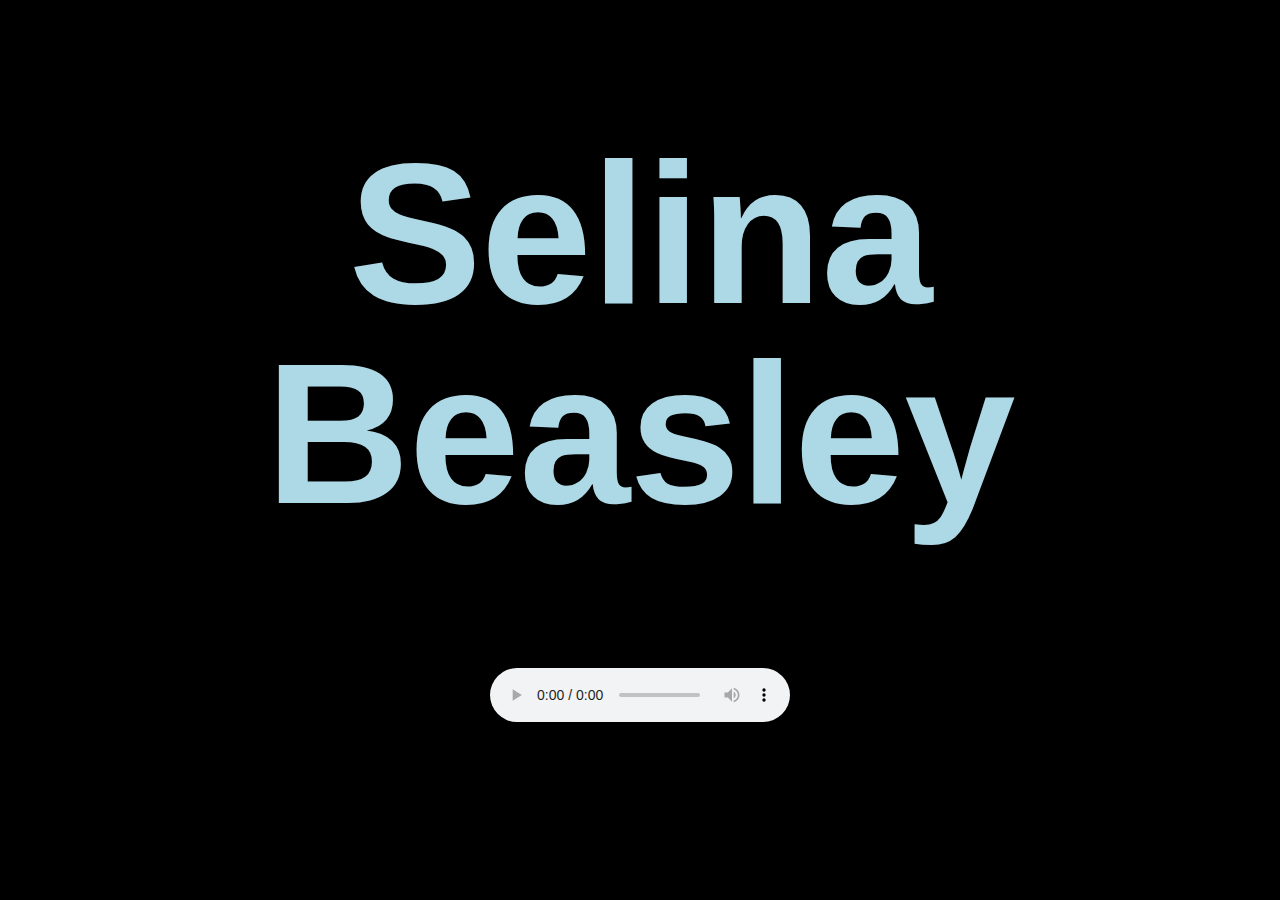
==== hw2.html @ 57cc2540 "update" ====
<!DOCTYPE html>
<html lang="en">
<head>
    <meta charset="UTF-8">
    <meta name="viewport" content="width=device-width, initial-scale=1.0">
    <meta http-equiv="X-UA-Compatible" content="ie=edge">
    <title>Selina Beasley</title>
    <link rel="stylesheet" href="css/reset.css">
    <link rel="stylesheet" href="css/hw2.css">
</head>
<body>
    <div>
        <h1>Selina Beasley</h1>
    </div>
    <div class="audio">
        <audio src="raygeorgia.mp3" controls></audio>
    </div>
    <section class="music">
        <p>MIAMI</p>
    </section>
</body>
</html>
---- css/hw2.css ----
/* colors to use, black, light blue, and white
Dilbert fan */

body {
    background-color: black; 
    cursor: "images/cursor.cur", auto;      
}

h1 {
    color: lightblue; 
    font-family: 'Helvetica Neue', sans-serif; 
    font-size: 200px; 
    font-weight: bold; 
    letter-spacing: -1px; 
    line-height: 1; 
    text-align: center; 
}

.audio {
    text-align: center;
}

.music [
    border-width: 2px; 
    border-style: solid;
    border-color: #0B30A4;
]
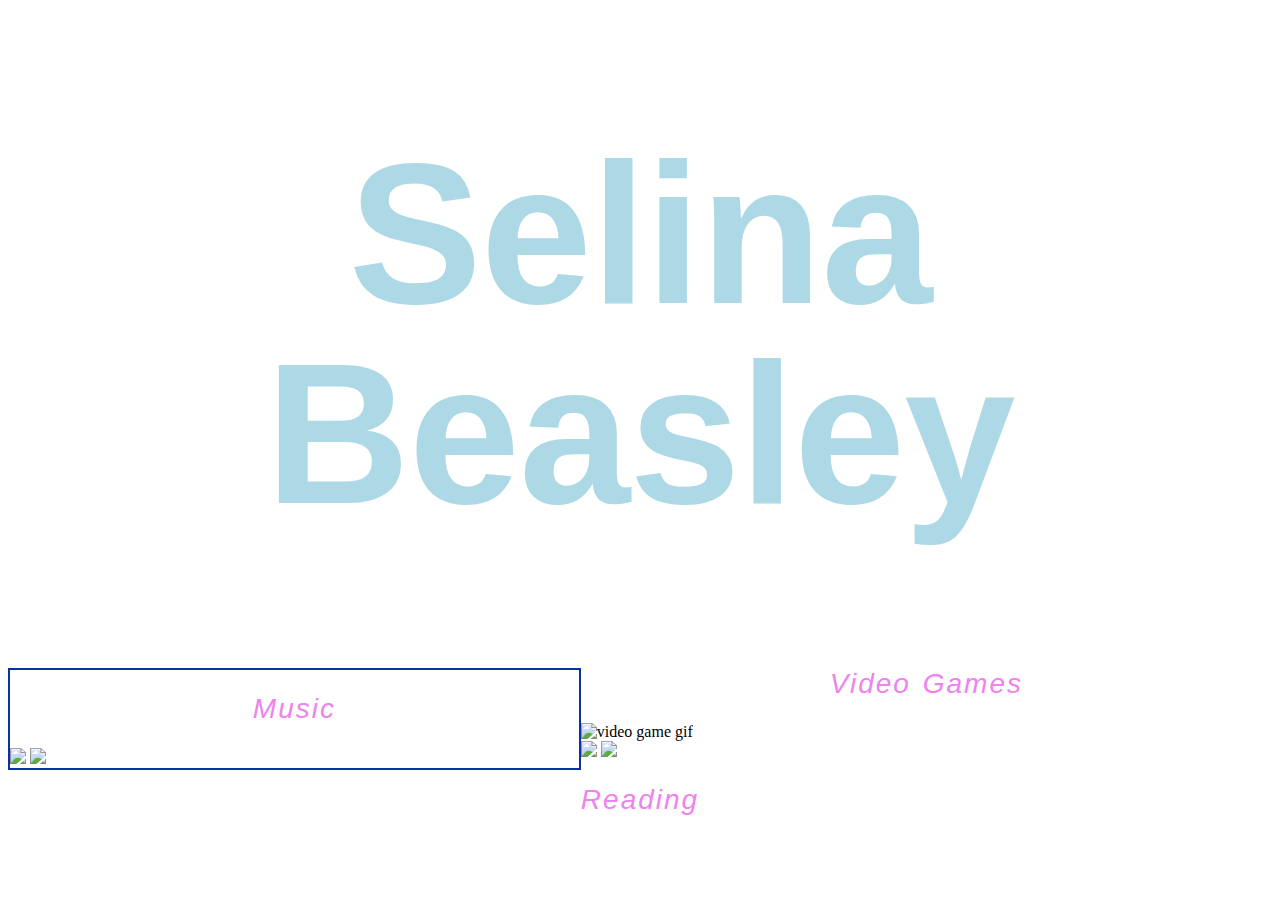
==== commit 5b8830b5: "update" ====
--- a/hw2.html
+++ b/hw2.html
@@ -7,16 +7,124 @@
     <title>Selina Beasley</title>
     <link rel="stylesheet" href="css/reset.css">
     <link rel="stylesheet" href="css/hw2.css">
+    <script src="http://cdnjs.cloudflare.com/ajax/libs/jquery/2.1.3/jquery.min.js"></script>
+    <script src="hw2.js"></script>
+
 </head>
 <body>
     <div>
         <h1>Selina Beasley</h1>
     </div>
-    <div class="audio">
-        <audio src="raygeorgia.mp3" controls></audio>
+    <div class="music">
+        <h2>Music</h2>
+        <div id='music-bars'>
+                <span></span>
+                <span></span>
+                <span></span>
+                <span></span>
+                <span></span>
+                <span></span>
+                <span></span>
+                <span></span>
+                <span></span>
+                <span></span>
+                <span></span>
+                <span></span>
+                <span></span>
+                <span></span>
+                <span></span>
+                <span></span>
+                <span></span>
+                <span></span>
+                <span></span>
+                <span></span>
+                <span></span>
+                <span></span>
+                <span></span>
+                <span></span>
+                <span></span>
+                <span></span>
+                <span></span>
+                <span></span>
+                <span></span>
+                <span></span>
+                <span></span>
+                <span></span>
+                <span></span>
+                <span></span>
+                <span></span>
+                <span></span>
+                <span></span>
+                <span></span>
+                <span></span>
+                <span></span>
+                <span></span>
+                <span></span>
+                <span></span>
+                <span></span>
+                <span></span>
+                <span></span>
+                <span></span>
+                <span></span>
+                <span></span>
+                <span></span>
+                <span></span>
+                <span></span>
+                <span></span>
+                <span></span>
+                <span></span>
+                <span></span>
+                <span></span>
+                <span></span>
+                <span></span>
+                <span></span>
+                <span></span>
+                <span></span>
+                <span></span>
+                <span></span>
+                <span></span>
+                <span></span>
+                <span></span>
+                <span></span>
+                <span></span>
+                <span></span>
+                <span></span>
+                <span></span>
+                <span></span>
+                <span></span>
+                <span></span>
+                <span></span>
+                <span></span>
+                <span></span>
+                <span></span>
+                <span></span>
+                <span></span>
+                <span></span>
+                <span></span>
+                <span></span>
+                <span></span>
+                <span></span>
+                <span></span>
+                <span></span>
+              </div>
+              <div class="cf">
+                    <img class="bottom" src="images/Cancel.png" />
+                    <img class="top" src="images/rock.png" />
+              </div>
     </div>
-    <section class="music">
-        <p>MIAMI</p>
-    </section>
+    <div class="videogames">
+        <h2>Video Games</h2>
+        <div>
+            <img src="images/vgame.gif" alt="video game gif"/>
+        </div>
+        <div class="cf">
+            <img class="bottom" src="images/Cancel.png" />
+            <img class="top" src="images/shooters.gif" />
+        </div>
+    </div> 
+    <div class="reading">
+        <h2>Reading</h2>
+        
+    </div>
 </body>
 </html>--- a/css/hw2.css
+++ b/css/hw2.css
@@ -2,10 +2,12 @@
 Dilbert fan */
 
 body {
-    background-color: black; 
-    cursor: "images/cursor.cur", auto;      
+    background-image: url("https://i.imgur.com/8SFV1UH.gif")
 }
 
+.module {
+    cursor: url('https://i.imgur.com/59ffMxU.png'), auto;      
+}
 h1 {
     color: lightblue; 
     font-family: 'Helvetica Neue', sans-serif; 
@@ -20,8 +22,26 @@
     text-align: center;
 }
 
-.music [
+.music {
     border-width: 2px; 
     border-style: solid;
     border-color: #0B30A4;
-]+    width: 45%;
+    float: left;
+}
+
+h2 {
+    font-family: "Comic Sans MS", cursive, sans-serif; 
+    font-size: 28px; 
+    letter-spacing: 2px; 
+    word-spacing: 2px; 
+    color: violet;
+    font-weight: 400;
+    text-decoration: none;
+    font-style: italic;
+    font-variant: normal;
+    text-transform: none;
+    text-align: center;
+
+}
+
